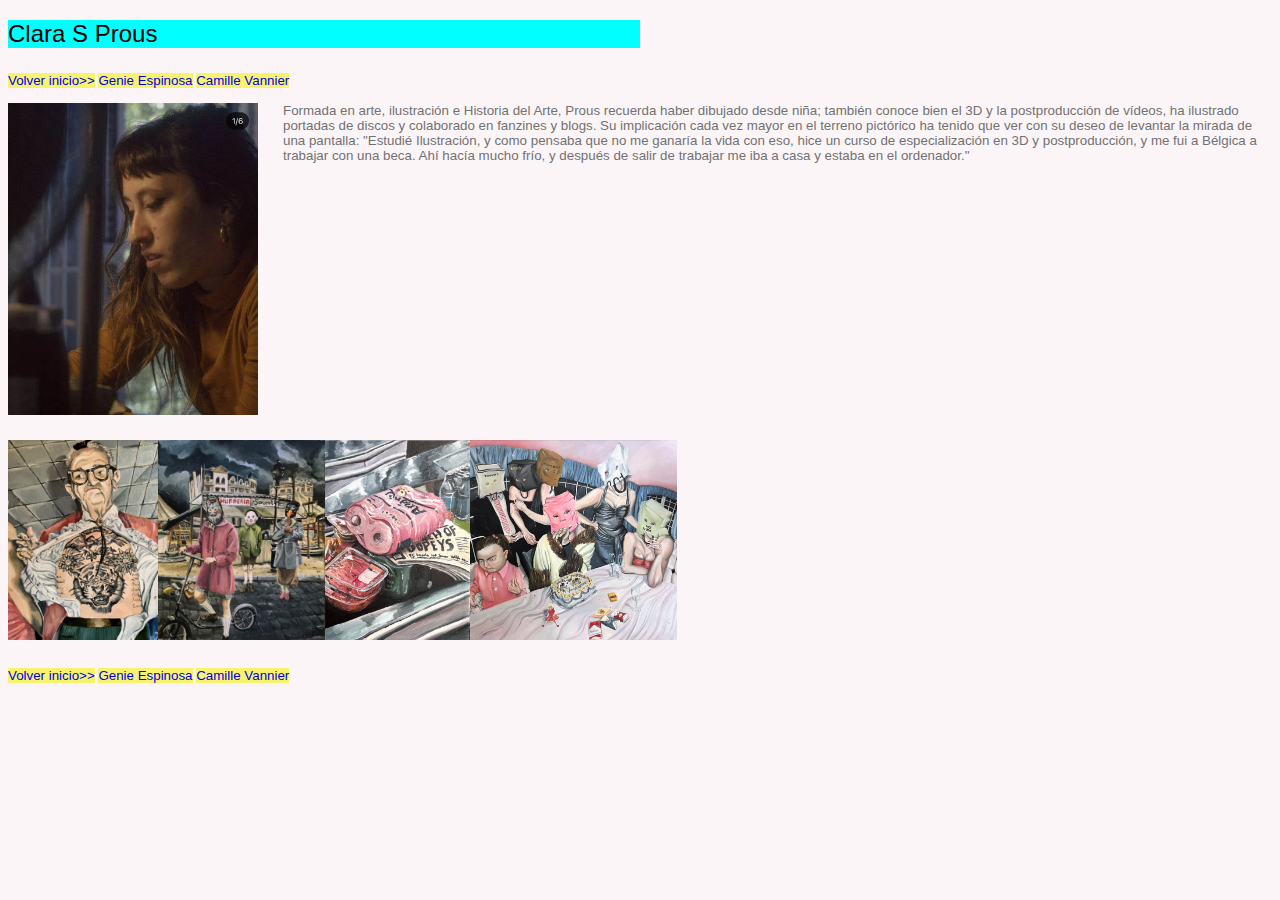
==== 1.html @ 3f223441 "my first commit" ====
<!DOCTYPE html>
<html lang="en">
<head>
    <title>Clara S Prous</title>
    <link rel="stylesheet" href="style.css">
    <h2>Clara S Prous</h2> 
</head>
<body>
    <div class="menu-down">
        <a href="/index.html">Volver inicio>></a> 
        <a href="3.html">Genie Espinosa</a>
        <a href="2.html">Camille Vannier</a>
    </div>
        
    <div class="container" > 
        <img class="image" title="Clara" src="imagenes/cLARA.jpg" alt="Clara" width="250px"> 
        Formada en arte, ilustración e Historia del Arte, Prous recuerda haber dibujado desde niña; también conoce bien el 3D y la postproducción de vídeos, ha ilustrado portadas de discos y colaborado en fanzines y blogs. Su implicación cada vez mayor en el terreno pictórico ha tenido que ver con su deseo de levantar la mirada de una pantalla: "Estudié Ilustración, y como pensaba que no me ganaría la vida con eso, hice un curso de especialización en 3D y postproducción, y me fui a Bélgica a trabajar con una beca. Ahí hacía mucho frío, y después de salir de trabajar me iba a casa y estaba en el ordenador."
    </div>
        
    <div class="gallery">
        <img src="imagenes/clara 1.jpeg" alt="Obra1" height="200">
        <img src="imagenes/Fichados_claraprous5-856x1024.jpeg" alt="Obra2" height="200">
        <img src="imagenes/clara 2.png" alt="Obra3"height="200">
        <img src="imagenes/clara3 copia.jpg" alt="Obra4"height="200">
    </div>
        
        
    <div class="menu-down">
        <a href="/index.html">Volver inicio>></a> 
         <a href="3.html">Genie Espinosa</a>
        <a href="2.html">Camille Vannier</a>
    </div>
    
</body>
</html>
---- style.css ----
body{
    font-family: Arial, Helvetica, sans-serif;
    font-size: smaller;
    background-color: rgba(249, 238, 243, 0.58);
    a { text-decoration: none;
   }
    text-align-last: auto;
   
}

h2{
    font-weight: lighter;
    font-family: 'Gill Sans', 'Gill Sans MT', Calibri, 'Trebuchet MS', sans-serif;
    font-size: x-large;
    color: rgb(0, 0, 0);
    background-color: aqua;
    width: 50% ;
    display: ;
   
}

.container {
   display: flex;
    justify-content: left;
    margin-top: 15px;
    color: rgb(114, 114, 114);
  
  }
  
.image {
    margin-right: 25px;
  }

.gallery {
    margin-top: 25px;
    width: 50%;
    display: inline-flex;
    
}
.menu-down{
    margin-top: 25px;
    width: 50%;
    a { text-decoration: none;
        background-color: rgba(245, 242, 20, 0.61);}
}
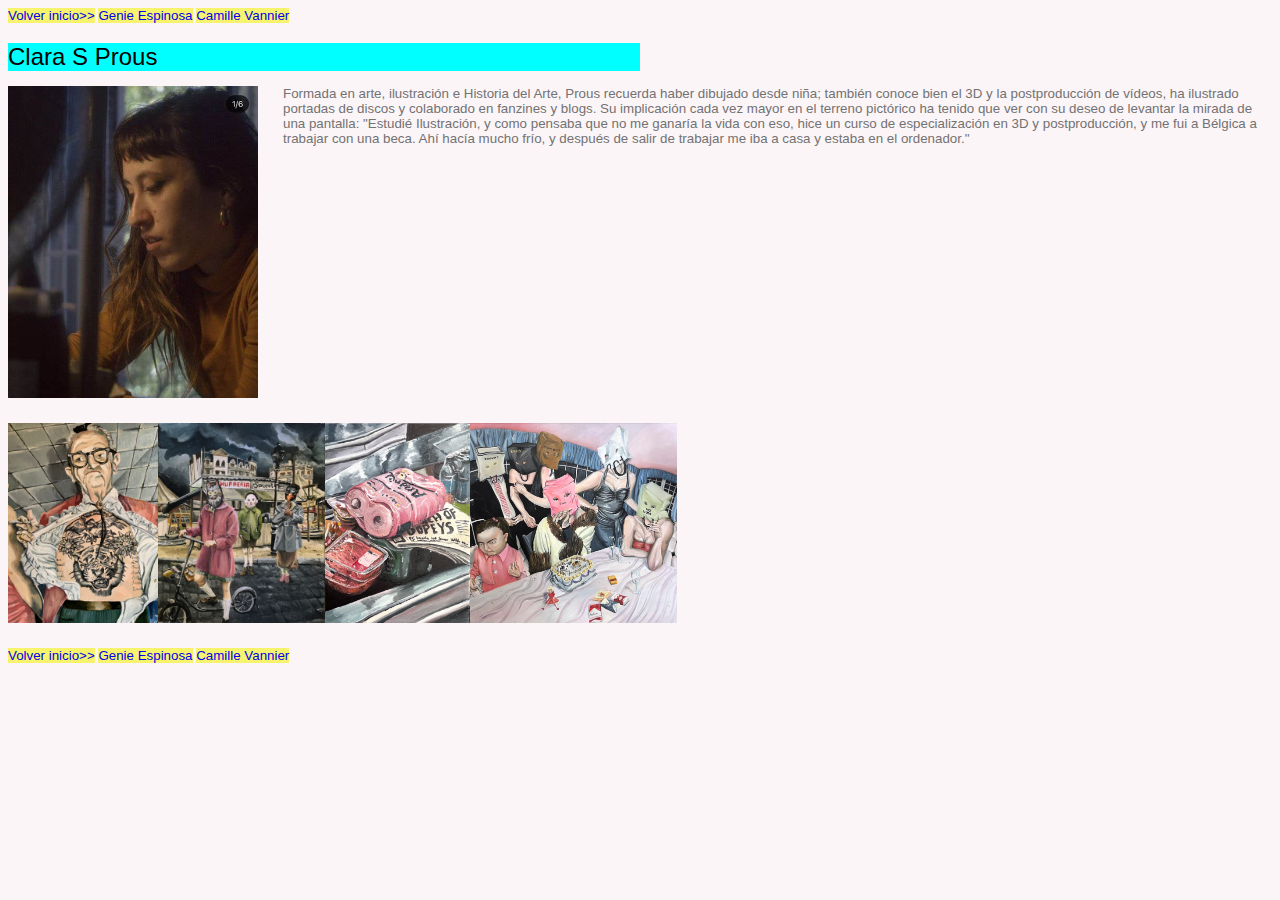
==== commit 1e5c3847: "my first commit" ====
--- a/1.html
+++ b/1.html
@@ -3,15 +3,15 @@
 <head>
     <title>Clara S Prous</title>
     <link rel="stylesheet" href="style.css">
-    <h2>Clara S Prous</h2> 
-</head>
-<body>
     <div class="menu-down">
         <a href="/index.html">Volver inicio>></a> 
         <a href="3.html">Genie Espinosa</a>
         <a href="2.html">Camille Vannier</a>
     </div>
-        
+    <h2>Clara S Prous</h2> 
+    
+</head>
+<body>
     <div class="container" > 
         <img class="image" title="Clara" src="imagenes/cLARA.jpg" alt="Clara" width="250px"> 
         Formada en arte, ilustración e Historia del Arte, Prous recuerda haber dibujado desde niña; también conoce bien el 3D y la postproducción de vídeos, ha ilustrado portadas de discos y colaborado en fanzines y blogs. Su implicación cada vez mayor en el terreno pictórico ha tenido que ver con su deseo de levantar la mirada de una pantalla: "Estudié Ilustración, y como pensaba que no me ganaría la vida con eso, hice un curso de especialización en 3D y postproducción, y me fui a Bélgica a trabajar con una beca. Ahí hacía mucho frío, y después de salir de trabajar me iba a casa y estaba en el ordenador."
--- a/style.css
+++ b/style.css
@@ -15,14 +15,13 @@
     color: rgb(0, 0, 0);
     background-color: aqua;
     width: 50% ;
-    display: ;
-   
+    margin-bottom: 15px;
 }
 
 .container {
    display: flex;
     justify-content: left;
-    margin-top: 15px;
+    margin-bottom: 25px;
     color: rgb(114, 114, 114);
   
   }
@@ -32,13 +31,11 @@
   }
 
 .gallery {
-    margin-top: 25px;
     width: 50%;
     display: inline-flex;
-    
+    margin-bottom: 25px;
 }
 .menu-down{
-    margin-top: 25px;
     width: 50%;
     a { text-decoration: none;
         background-color: rgba(245, 242, 20, 0.61);}
